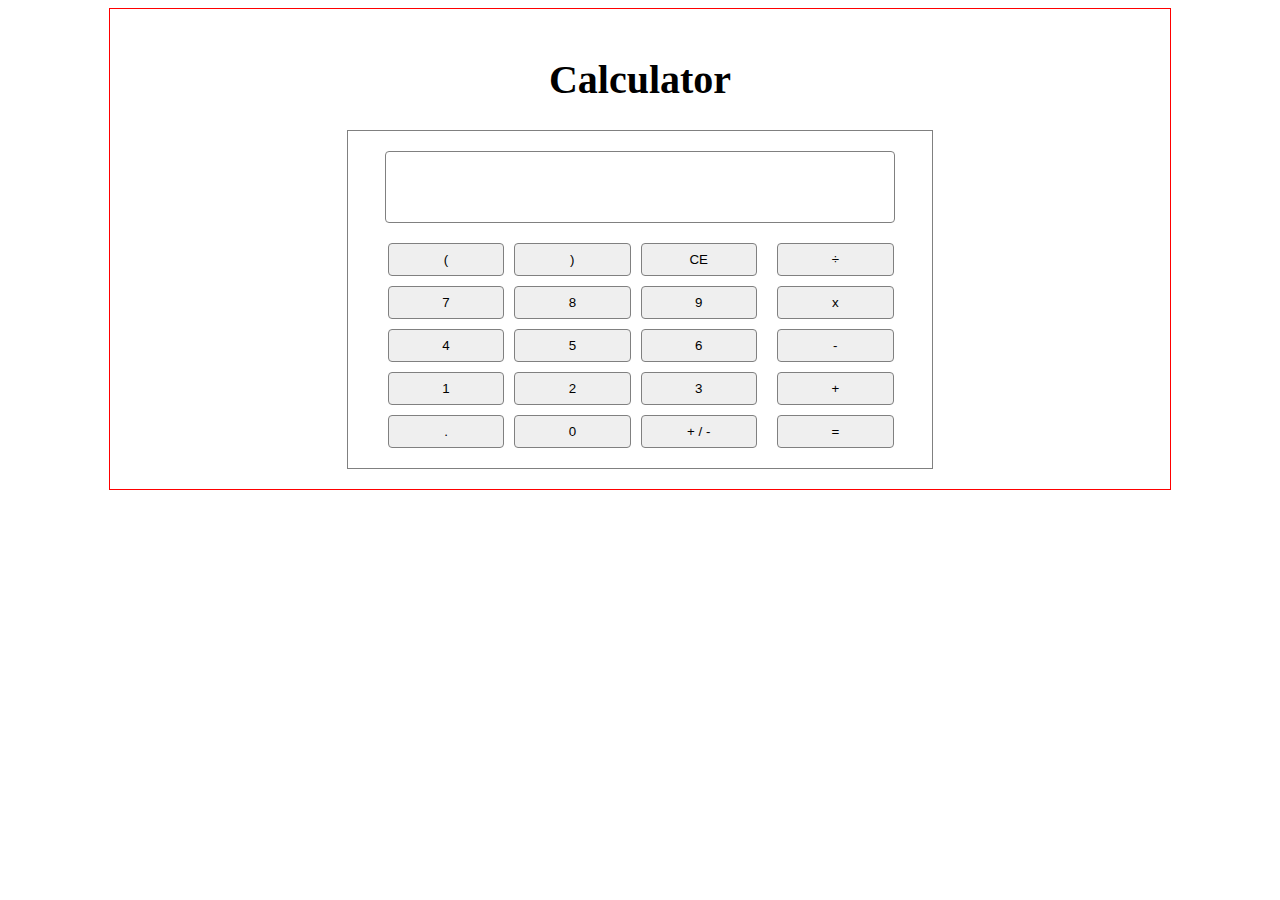
==== index.html @ b3390cf5 "Initial commit" ====
<!DOCTYPE html>
<html lang="en">
<head>
    <meta charset="UTF-8">
    <meta name="viewport" content="width=device-width, initial-scale=1.0">
    <title>Javascript Practice</title>
    <link rel="stylesheet" href="css/style.css">
</head>
<body>
    <div class="container">
        <h1 class="title">Calculator</h1>
        <div class="calculator-wrapper">
            <input class="calculator-screen" id="calcScreen" value=" " readonly></input>
            <div class="calculator-button-wrapper">
                <div class="calculator-numbers">
                    <button class="calculator-button" value=" " id="clear">CE</button>
                    <button class="calculator-button" value="&#41;">&#41;</button>
                    <button class="calculator-button" value="&#40;">&#40;</button>
                    <button class="calculator-button" value="9">9</button>
                    <button class="calculator-button" value="8">8</button>
                    <button class="calculator-button" value="7">7</button>
                    <button class="calculator-button" value="6">6</button>
                    <button class="calculator-button" value="5">5</button>
                    <button class="calculator-button" value="4">4</button>
                    <button class="calculator-button" value="3">3</button>
                    <button class="calculator-button" value="2">2</button>
                    <button class="calculator-button" value="1">1</button>
                    <button class="calculator-button" value="-">+ / -</button>
                    <button class="calculator-button" value="0">0</button>
                    <button class="calculator-button" value=".">.</button>
                </div>
                <div class="calculator-signs">
                    <button class="calculator-button" value="/">&div;</button>
                    <button class="calculator-button" value="x">x</button>
                    <button class="calculator-button" value="-">-</button>
                    <button class="calculator-button" value="+">+</button>
                    <button class="calculator-button" value="=" id="equals">=</button>
                </div>
            </div>
        </div>
    </div>

    <script src="js/index.js"></script>
</body>
</html>
---- css/style.css ----
body {
    font-size: 20px;
}

.container {
    display: flex;
    flex-direction: column;
    align-items: center;
    margin: 0 auto;
    width: 1020px;
    border: 1px solid red;
    padding: 20px;
}

.calculator-wrapper {
    display: flex;
    flex-direction: column;
    align-items: center;
    justify-content: center;
    border: 1px solid grey;
    padding: 20px 0;
}

.calculator-screen {
    width: 80%;
    height: 20px;
    text-align: right;
    padding: 25px 20px;
    border: 1px solid grey;
    border-radius: 4px;
    
}

.calculator-button-wrapper {
    display: flex;
    justify-content: start;
    gap: 20px;
    margin-top: 20px;
}

.calculator-numbers {
    display: flex;
    flex-flow: row-reverse wrap;
    gap: 10px;
    width: 70%;
}


.calculator-numbers .calculator-button {
    width: calc(100% / 3 - 20px);
}

.calculator-signs {
    display: flex;
    flex-direction: column;
    align-items: center;
    gap: 10px;
    width: 20%;
}

.calculator-signs .calculator-button {
    width: 100%;
}

.calculator-button {
    display: flex;
    justify-content: center;
    align-items: center;
    padding: 8px;
    border-radius: 4px;
    border: 1px solid gray;
    cursor: pointer;
}
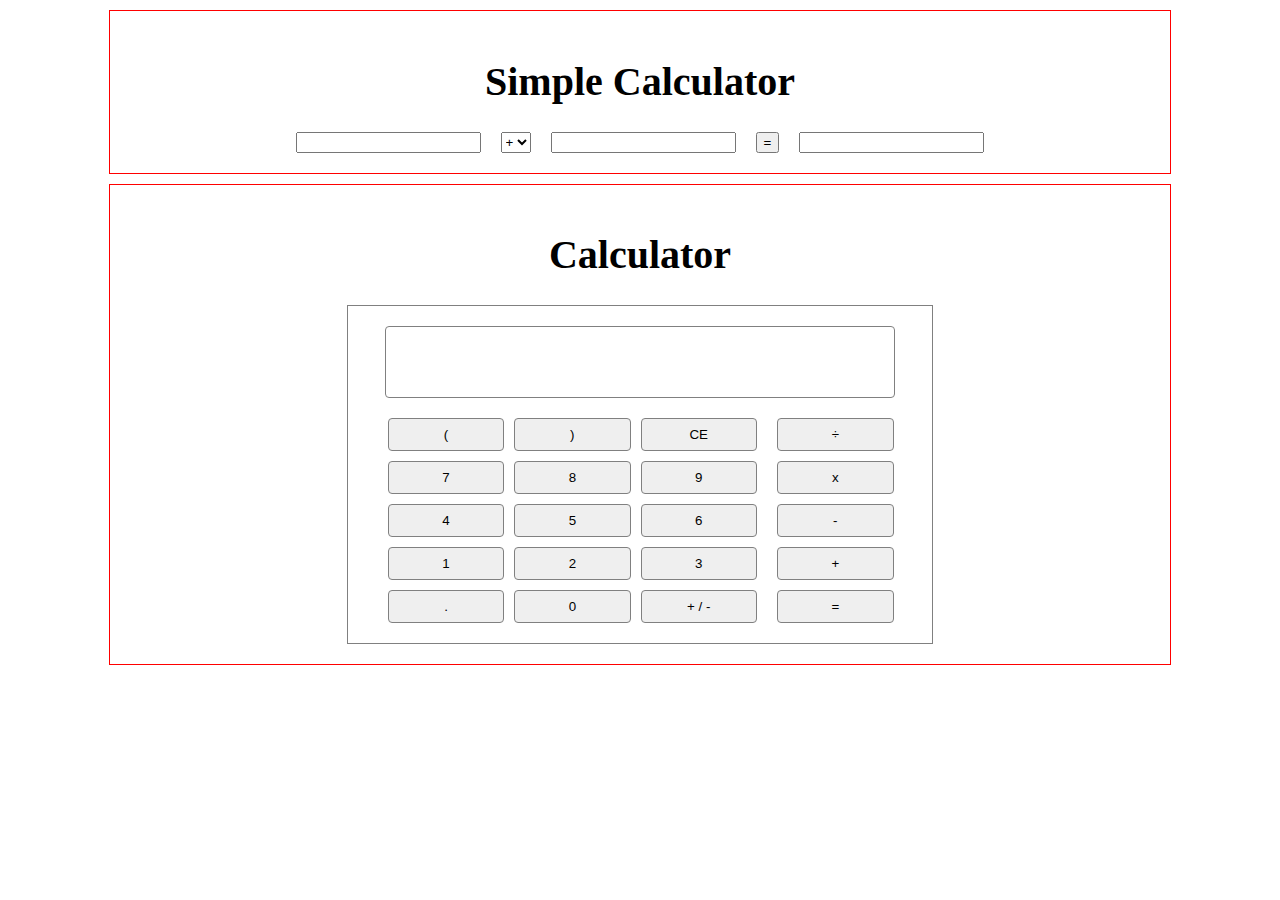
==== commit 24065fea: "minor update" ====
--- a/index.html
+++ b/index.html
@@ -7,6 +7,23 @@
     <link rel="stylesheet" href="css/style.css">
 </head>
 <body>
+
+    <div class="container">
+        <h1>Simple Calculator</h1>
+        <div class="simple-calc-wrapper">
+            <input type="number" class="simple-calc-button" value="" id="firstVal">
+            <select name="operators" id="simOp">
+                <option value="+">+</option>
+                <option value="-">-</option>
+                <option value="/">/</option>
+                <option value="*">*</option>
+            </select>
+            <input type="number" class="simple-calc-button" value="" id="secondVal">
+            <button value="=" id="simEq">=</button>
+            <input type="text" readonly id="simRes">
+        </div>
+    </div>
+
     <div class="container">
         <h1 class="title">Calculator</h1>
         <div class="calculator-wrapper">
--- a/css/style.css
+++ b/css/style.css
@@ -6,7 +6,7 @@
     display: flex;
     flex-direction: column;
     align-items: center;
-    margin: 0 auto;
+    margin: 10px auto;
     width: 1020px;
     border: 1px solid red;
     padding: 20px;
@@ -70,4 +70,9 @@
     border-radius: 4px;
     border: 1px solid gray;
     cursor: pointer;
+}
+
+.simple-calc-wrapper {
+    display: flex;
+    gap: 20px;
 }